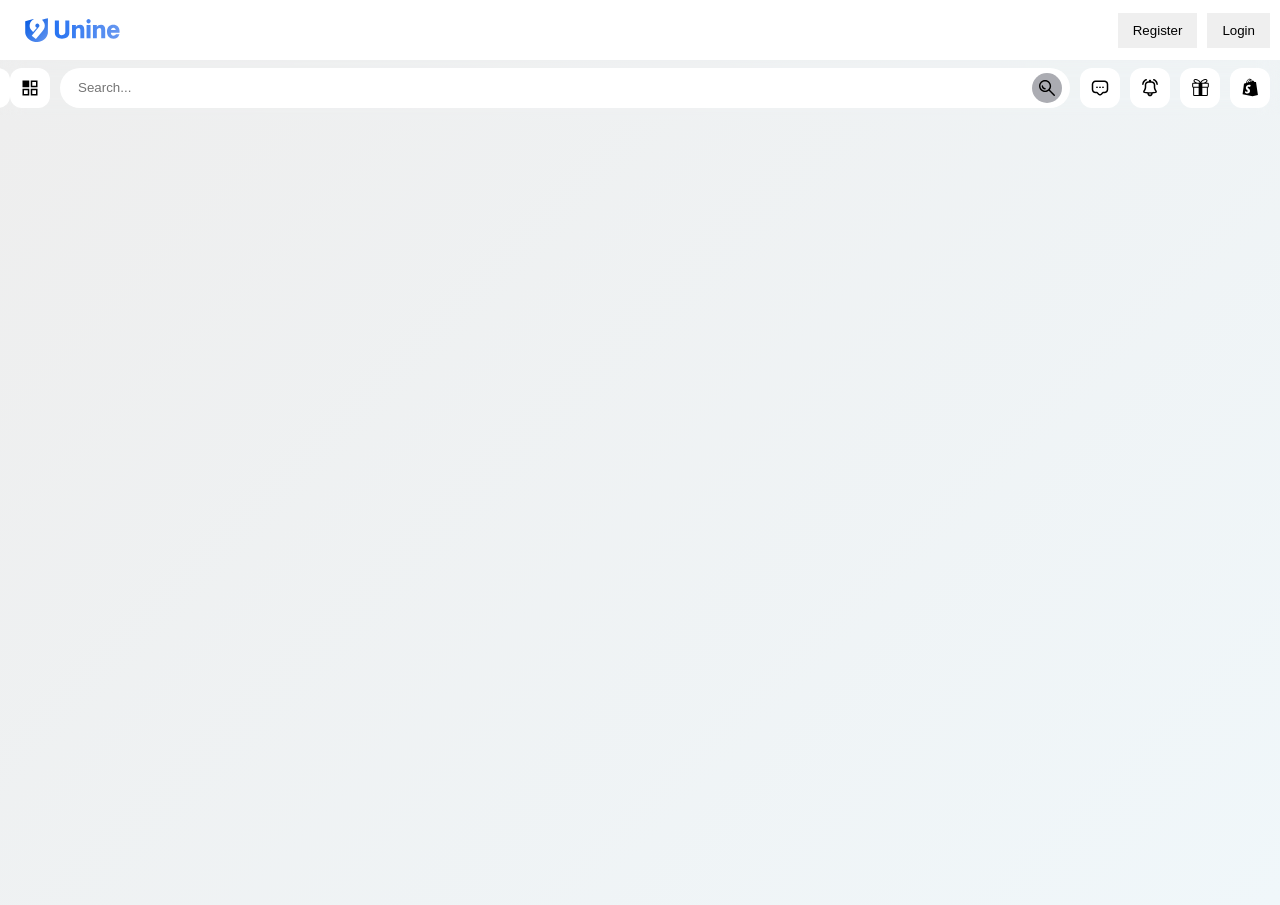
==== index.html @ b6ee73e8 "Update index.html" ====
<!DOCTYPE html>
<html lang="zh">

<head>

  <meta charset="UTF-8">

  <meta
    name="viewport"
    content="width=device-width, initial-scale=1.0, maximum-scale=1.0, user-scalable=no"
  >

  <title>U9</title>


  <!-- =========================
      FAVICON
  ========================= -->

  <link
    rel="icon"
    type="image/svg+xml"
    href="SSVG/logo/U9website.svg"
  >


  <!-- =========================
      CSS
  ========================= -->

  <link rel="stylesheet" href="index.css">


  <!-- ACCOUNT MODAL -->

  <link
    rel="stylesheet"
    href="CSS/MODAL/account-register-modal.css"
  >

  <link
    rel="stylesheet"
    href="CSS/MODAL/account-login-modal.css"
  >

  <link
    rel="stylesheet"
    href="CSS/MODAL/account-logout-modal.css"
  >


  <!-- ACCOUNT -->

  <link
    rel="stylesheet"
    href="CSS/ACCOUNT/u9-header-account-setting.css"
  >

  <link
    rel="stylesheet"
    href="CSS/ACCOUNT/u9-header-account-profile.css"
  >

  <link
    rel="stylesheet"
    href="CSS/ACCOUNT/u9-header-account-add-friend.css"
  >

  <link
    rel="stylesheet"
    href="CSS/ACCOUNT/u9-header-account-frame-edit.css"
  >

  <link
    rel="stylesheet"
    href="CSS/ACCOUNT/u9-header-account-avatar-edit.css"
  >

  <!-- HEADER -->

  <link
    rel="stylesheet"
    href="CSS/HEADER/header.css"
  >


  <!-- CONTAINER -->

  <link
    rel="stylesheet"
    href="CSS/CONTAINER/container-tool.css"
  >


  <!-- NORMAL -->

  <link
    rel="stylesheet"
    href="CSS/NORMAL/normal-message.css"
  >

  <link
    rel="stylesheet"
    href="CSS/NORMAL/normal-inbox.css"
  >

  <link
    rel="stylesheet"
    href="CSS/NORMAL/normal-gift.css"
  >

  <link
    rel="stylesheet"
    href="CSS/NORMAL/normal-history.css"
  >


  <!-- PAGE -->

  <link
    rel="stylesheet"
    href="CSS/PAGE/home-page.css"
  >

  <link
    rel="stylesheet"
    href="CSS/PAGE/home-page-advertise.css"
  >

  <link
    rel="stylesheet"
    href="CSS/PAGE/home-share-modal.css"
  >

</head>


<body>


  <!-- =================================================
      HEADER
  ================================================= -->

  <header id="U9-page-header">


    <!-- =========================
        UNINE LOGO
    ========================= -->

    <div id="U9-page-header-u9-logo">

      <img
        src="SSVG/logo/uninelogo.svg"
        alt="Unine"
      >

    </div>


    <!-- =========================
        HEADER ACTIONS
    ========================= -->

    <div id="U9-page-header-actions">


      <!-- REGISTER -->

      <button
        id="U9-page-header-register"
        type="button"
      >
        Register
      </button>


      <!-- LOGIN -->

      <button
        id="U9-page-header-login"
        type="button"
      >
        Login
      </button>


      <!-- USER -->

      <button
        id="U9-page-header-user"
        type="button"
      >

        <svg
          id="U9-page-header-user-icon"
          viewBox="0 0 24 24"
          aria-hidden="true"
        >

          <circle
            cx="12"
            cy="8"
            r="4"
          />

          <path
            d="M4 21c0-4.4 3.6-8 8-8s8 3.6 8 8"
          />

        </svg>


        <span
          id="U9-page-header-username"
        ></span>

      </button>

    </div>

  </header>


  <!-- =================================================
      CONTAINER TOOL
  ================================================= -->

  <div id="U9-page-container-tool">


    <!-- =========================
        NORMAL TOOL
    ========================= -->

    <div id="U9-page-container-tool-normal">


      <!-- MENU -->

      <button
        id="U9-page-container-tool-menu"
        type="button"
      >

        <img
          src="SSVG/button/menu.svg"
          alt=""
          aria-hidden="true"
        >

      </button>


      <!-- SEARCH -->

      <div id="U9-page-container-tool-search">

        <input
          id="U9-page-container-tool-search-input"
          type="text"
          placeholder="Search..."
          autocomplete="off"
        >


        <button
          id="U9-page-container-tool-search-button"
          type="button"
        >

          <img
            src="SSVG/button/search.svg"
            alt=""
            aria-hidden="true"
          >

        </button>

      </div>


      <!-- MESSAGE -->

      <button
        id="U9-page-container-tool-message"
        type="button"
      >

        <img
          src="SSVG/button/message.svg"
          alt=""
          aria-hidden="true"
        >

      </button>


      <!-- INBOX -->

      <button
        id="U9-page-container-tool-inbox"
        type="button"
      >

        <img
          src="SSVG/button/inbox.svg"
          alt=""
          aria-hidden="true"
        >

      </button>


      <!-- GIFT -->

      <button
        id="U9-page-container-tool-gift"
        type="button"
      >

        <img
          src="SSVG/button/gift.svg"
          alt=""
          aria-hidden="true"
        >

      </button>


      <!-- HISTORY -->

      <button
        id="U9-page-container-tool-history"
        type="button"
      >

        <img
          src="SSVG/button/history.svg"
          alt=""
          aria-hidden="true"
        >

      </button>

    </div>

    <!-- =========================
        PAGE MENU
    ========================= -->

    <div id="U9-page-container-tool-pages">


      <!-- NEW -->

      <button
        id="U9-page-container-tool-new"
        type="button"
        aria-label="New"
      >

        <img
          src="SSVG/button/new.svg"
          alt=""
        >

      </button>


      <!-- PREVIOUS -->

      <button
        id="U9-page-container-tool-pages-prev"
        type="button"
        aria-label="Previous"
      >

        <img
          src="SSVG/button/left.svg"
          alt=""
          aria-hidden="true"
        >

      </button>


      <!-- PAGE VIEWPORT -->

      <div
        id="U9-page-container-tool-page-viewport"
      >


        <!-- PAGE TRACK -->

        <div
          id="U9-page-container-tool-page-track"
        >


          <!-- HOME -->

          <button
            id="U9-page-container-tool-home"
            type="button"
          >
            Home
          </button>


          <!-- SHOP -->

          <button
            id="U9-page-container-tool-shop-page"
            type="button"
          >
            Shop
          </button>


          <!-- AUCTION -->

          <button
            id="U9-page-container-tool-auction"
            type="button"
          >
            Auction
          </button>


          <!-- TEST 1 -->

          <button
            id="U9-page-container-tool-test1"
            type="button"
          >
            Test1
          </button>


          <!-- TEST 2 -->

          <button
            id="U9-page-container-tool-test2"
            type="button"
          >
            Test2
          </button>


        </div>

      </div>


      <!-- NEXT -->

      <button
        id="U9-page-container-tool-pages-next"
        type="button"
        aria-label="Next"
      >

        <img
          src="SSVG/button/right.svg"
          alt=""
          aria-hidden="true"
        >

      </button>


    </div>

  </div>


  <!-- =================================================
      MAIN PAGES
  ================================================= -->

  <div id="U9-page-pages">


    <!-- =========================
        HOME
    ========================= -->

    <div id="U9-page-home">


      <!-- ADVERTISE -->

      <div
        id="U9-page-home-advertise"
      >
      </div>


      <!-- PRODUCTS -->

      <div
        id="U9-page-home-products"
      >
      </div>

    </div>


    <!-- SHOP -->

    <div id="U9-page-shop">
      Shop
    </div>


    <!-- AUCTION -->

    <div id="U9-page-auction">
      Auction
    </div>


    <!-- TEST 1 -->

    <div id="U9-page-test1">
      Test1
    </div>


    <!-- TEST 2 -->

    <div id="U9-page-test2">
      Test2
    </div>

  </div>


  <!-- =================================================
      ACCOUNT SETTING
  ================================================= -->

  <div id="U9-account-setting">


    <div id="U9-account-setting-content">


      <!-- =========================
          ACCOUNT SETTING HEADER
      ========================= -->

      <div id="U9-account-setting-header">


        <!-- =========================
            ADD FRIEND HEADER
        ========================= -->

        <div
          id="Account-U9-account-add-friend-page-header"
        >


          <!-- BACK -->

          <button
            id="Account-U9-account-add-friend-page-back"
            type="button"
            aria-label="Back"
          >

            <svg
              viewBox="0 0 24 24"
              aria-hidden="true"
            >

              <path
                d="M9 6L15 12L9 18"
              ></path>

            </svg>

          </button>


          <!-- TITLE -->

          <span
            id="Account-U9-account-add-friend-page-header-text"
          >
            Add Friend
          </span>

        </div>


        <!-- =========================
            ACCOUNT HEADER
        ========================= -->

        <div
          id="Account-U9-account-header"
          class="active"
        >


          <!-- CLOSE -->

          <button
            id="Account-U9-account-setting-back"
            type="button"
            aria-label="Close"
          >

            <svg
              viewBox="0 0 24 24"
              aria-hidden="true"
            >

              <path
                d="M6 6L18 18"
              ></path>

              <path
                d="M18 6L6 18"
              ></path>

            </svg>

          </button>


          <!-- TITLE -->

          <span
            id="Account-U9-account-header-text"
          >
            Account
          </span>

        </div>


        <!-- =========================
            SETTING / EDIT / FRAME EDIT
        ========================= -->

        <div
          id="Account-U9-account-setting-page-header"
        >


          <!-- BACK -->

          <button
            id="Account-U9-account-setting-page-back"
            type="button"
            aria-label="Back"
          >

            <svg
              viewBox="0 0 24 24"
              aria-hidden="true"
            >

              <path
                d="M15 6L9 12L15 18"
              ></path>

            </svg>

          </button>


          <!-- TITLE -->

          <span
            id="Account-U9-account-setting-page-header-text"
          >
            Setting
          </span>

        </div>

      </div>


      <!-- =========================
          ACCOUNT SETTING PAGES
      ========================= -->

      <div
        id="Account-U9-account-setting-pages"
      >


        <!-- =================================================
            1. ADD FRIEND PAGE
        ================================================= -->

        <div
          id="Account-U9-account-add-friend-page"
        >
        </div>


        <!-- =================================================
            2. ACCOUNT PAGE
        ================================================= -->

        <div
          id="Account-U9-account-page"
        >


          <!-- =========================
              ACCOUNT ACTIONS
          ========================= -->

          <div
            id="Account-U9-account-actions"
          >


            <!-- ADD FRIEND -->

            <button
              id="Account-U9-account-add-friend"
              type="button"
              aria-label="Add Friend"
            >

              <img
                src="SSVG/account/add-friend-button.svg"
                alt=""
              >

            </button>


            <!-- RIGHT ACTIONS -->

            <div
              id="Account-U9-account-right-actions"
            >


              <!-- SETTING -->

              <button
                id="Account-U9-account-setting-button"
                type="button"
                aria-label="Setting"
              >

                <img
                  src="SSVG/account/account-setting-button.svg"
                  alt=""
                >

              </button>


              <!-- ACCOUNT EDIT -->

              <button
                id="Account-U9-account-edit-profile"
                type="button"
                aria-label="Account Edit"
              >

                <img
                  src="SSVG/account/account-edit-button.svg"
                  alt=""
                >

              </button>

            </div>

          </div>


          <!-- =========================
              ACCOUNT PROFILE
          ========================= -->

          <div
            id="Account-U9-account-profile"
          >


            <!-- AVATAR -->

            <div
              id="Account-U9-account-avatar"
            >

              <!-- AVATAR IMAGE -->

              <img
                id="Account-U9-account-avatar-image"
                src="SSVG/avatar/profile.svg"
                alt="Avatar"
              >


              <!-- AVATAR FRAME -->

              <img
                id="Account-U9-account-avatar-frame"
                src=""
                alt=""
              >

            </div>


            <!-- USERNAME -->

            <div
              id="Account-U9-account-username"
            ></div>


            <!-- ACCOUNT -->

            <div
              id="Account-U9-account-account"
            ></div>

          </div>


          <!-- =========================
              FUTURE CONTENT
          ========================= -->

          <div
            id="Account-U9-account-setting-future"
          >
          </div>

        </div>


        <!-- =================================================
            3. SETTING PAGE
        ================================================= -->

        <div
          id="Account-U9-account-setting-page"
        >


          <!-- LOGOUT -->

          <button
            id="Account-U9-account-logout"
            type="button"
          >

            <img
              src="SSVG/account/account-setting-logout-button.svg"
              alt=""
            >

            <span>
              Logout
            </span>

          </button>

        </div>

        <!-- =================================================
            4. ACCOUNT EDIT PAGE
        ================================================= -->

        <div
          id="Account-U9-account-edit-page"
        >


          <!-- =================================================
              AVATAR EDIT
          ================================================= -->

          <div
            id="Account-U9-account-avatar-edit"
          >
          </div>


          <!-- =================================================
              FRAME EDIT
          ================================================= -->

          <button
            id="Account-U9-account-frame-edit"
            type="button"
          >
            Frame Edit
          </button>

        </div>


        <!-- =================================================
            5. FRAME EDIT PAGE
        ================================================= -->

        <div
          id="Account-U9-account-edit-profile-page"
        >
        </div>

      </div>

    </div>

  </div>


  <!-- =================================================
      REGISTER MODAL
  ================================================= -->

  <div id="U9-register-modal">


    <div id="U9-register-modal-content">


      <button
        id="U9-register-modal-close"
      >
        ×
      </button>


      <h2>
        Register
      </h2>


      <form
        id="U9-register-form"
      >


        <label
          for="U9-register-username"
        >
          Username
        </label>


        <input
          type="text"
          id="U9-register-username"
          name="username"
          autocomplete="username"
          required
        >


        <label
          for="U9-register-email"
        >
          Email
        </label>


        <input
          type="email"
          id="U9-register-email"
          name="email"
          autocomplete="email"
          required
        >


        <label
          for="U9-register-password"
        >
          Password
        </label>


        <div
          id="U9-register-password-wrapper"
        >

          <input
            type="password"
            id="U9-register-password"
            name="password"
            autocomplete="new-password"
            required
          >


          <button
            type="button"
            id="U9-register-password-toggle"
          >
            Show
          </button>

        </div>


        <label
          for="U9-register-confirm-password"
        >
          Confirm Password
        </label>


        <div
          id="U9-register-confirm-password-wrapper"
        >

          <input
            type="password"
            id="U9-register-confirm-password"
            name="confirm-password"
            autocomplete="new-password"
            required
          >


          <button
            type="button"
            id="U9-register-confirm-password-toggle"
          >
            Show
          </button>

        </div>


        <button
          type="submit"
          id="U9-register-submit"
        >
          Register
        </button>

      </form>

    </div>

  </div>


  <!-- =================================================
      LOGIN MODAL
  ================================================= -->

  <div id="U9-login-modal">


    <div id="U9-login-modal-content">


      <button
        id="U9-login-modal-close"
      >
        ×
      </button>


      <h2>
        Login
      </h2>


      <form
        id="U9-login-form"
      >


        <label
          for="U9-login-email"
        >
          Email
        </label>


        <input
          type="email"
          id="U9-login-email"
          name="email"
          autocomplete="email"
          required
        >


        <label
          for="U9-login-password"
        >
          Password
        </label>


        <div
          id="U9-login-password-wrapper"
        >

          <input
            type="password"
            id="U9-login-password"
            name="password"
            autocomplete="current-password"
            required
          >


          <button
            type="button"
            id="U9-login-password-toggle"
          >
            Show
          </button>

        </div>


        <button
          type="submit"
          id="U9-login-submit"
        >
          Login
        </button>

      </form>

    </div>

  </div>


  <!-- =================================================
      LOGOUT CONFIRM MODAL
  ================================================= -->

  <div id="U9-account-logout">


    <div id="U9-account-logout-content">


      <h2>
        你确认退出吗？
      </h2>


      <div id="U9-account-logout-actions">


        <button
          id="U9-account-logout-no"
          type="button"
        >
          No
        </button>


        <button
          id="U9-account-logout-yes"
          type="button"
          disabled
        >
          Yes
          (
          <span id="U9-account-logout-countdown">
            5
          </span>
          )
        </button>

      </div>

    </div>

  </div>


  <!-- =================================================
      MESSAGE MODAL
  ================================================= -->

  <div id="U9-message-normal-modal">


    <div id="U9-message-normal-modal-content">


      <div id="U9-message-normal-modal-title">
        Message
      </div>


      <button
        id="U9-message-normal-modal-close"
        type="button"
      >
        ×
      </button>

    </div>

  </div>


  <!-- =================================================
      INBOX MODAL
  ================================================= -->

  <div id="U9-inbox-normal-modal">


    <div id="U9-inbox-normal-modal-content">


      <div id="U9-inbox-normal-modal-title">
        Inbox
      </div>


      <button
        id="U9-inbox-normal-modal-close"
        type="button"
      >
        ×
      </button>

    </div>

  </div>


  <!-- =================================================
      GIFT MODAL
  ================================================= -->

  <div id="U9-gift-normal-modal">


    <div id="U9-gift-normal-modal-content">


      <div id="U9-gift-normal-modal-title">
        Gift
      </div>


      <button
        id="U9-gift-normal-modal-close"
        type="button"
      >
        ×
      </button>

    </div>

  </div>


  <!-- =================================================
      HISTORY MODAL
  ================================================= -->

  <div id="U9-history-normal-modal">


    <div id="U9-history-normal-modal-content">


      <div id="U9-history-normal-modal-title">
        History
      </div>


      <button
        id="U9-history-normal-modal-close"
        type="button"
      >
        ×
      </button>

    </div>

  </div>


  <!-- =================================================
      HOME SHARE MODAL
  ================================================= -->

  <div id="U9-home-share-modal">


    <div id="U9-home-share-modal-content">


      <div id="U9-home-share-modal-title">
        Share
      </div>


      <button
        id="U9-home-share-modal-close"
        type="button"
        aria-label="Close"
      >
        ×
      </button>

    </div>

  </div>


  <!-- =================================================
      JS
  ================================================= -->


  <!-- ACCOUNT MODAL -->

  <script
    src="JS/MODAL/account-register-modal.js"
  ></script>

  <script
    src="JS/MODAL/account-login-modal.js"
  ></script>

  <script
    src="JS/MODAL/account-logout-modal.js"
  ></script>


  <!-- HEADER -->

  <script
    src="JS/HEADER/header.js"
  ></script>


  <!-- ACCOUNT PROFILE -->

  <script
    src="JS/ACCOUNT/u9-header-account-profile.js"
  ></script>

  <!-- AVATAR EDIT -->

  <script
    src="JS/ACCOUNT/u9-header-account-avatar-edit.js"
  ></script>

  <!-- ACCOUNT SETTING -->

  <script
    src="JS/ACCOUNT/u9-header-account-setting.js"
  ></script>


  <!-- ADD FRIEND -->

  <script
    src="JS/ACCOUNT/u9-header-account-add-friend.js"
  ></script>


  <!-- FRAME EDIT -->

  <script
    src="JS/ACCOUNT/u9-header-account-frame-edit.js"
  ></script>


  <!-- CONTAINER -->

  <script
    src="JS/CONTAINER/container-tool.js"
  ></script>

  <script
    src="JS/CONTAINER/search-tool.js"
  ></script>


  <!-- PAGE -->

  <script
    src="JS/PAGE/home-page.js"
  ></script>


</body>

</html>
---- index.css ----
* {
  box-sizing: border-box;
}

html,
body {
  margin: 0;
  padding: 0;
  width: 100%;
  min-height: 100%;

  background: linear-gradient(
    135deg,
    #eeeeee,
    #f0f7fa
  );
}

main {
  padding-top: 60px;
}
---- CSS/MODAL/account-register-modal.css ----
/* =========== REGISTER MODAL =========== */

#U9-register-modal {

  display: none;

  position: fixed;

  top: 0;

  left: 0;

  width: 100%;

  height: 100%;

  align-items: center;

  justify-content: center;

  background-color: rgba(0, 0, 0, 0.25);

  backdrop-filter: blur(5px);

  -webkit-backdrop-filter: blur(5px);

  z-index: 2000;

}


/* =========== MODAL CONTENT =========== */

#U9-register-modal-content {

  position: relative;

  width: 320px;

  padding: 25px;

  background-color: white;

  border-radius: 12px;

}


/* =========== MODAL TITLE =========== */

#U9-register-modal-content h2 {

  margin: 0 0 25px 0;

  text-align: center;

}


/* =========== FORM =========== */

#U9-register-form {

  display: flex;

  flex-direction: column;

  gap: 8px;

}


/* =========== INPUT =========== */

#U9-register-form input {

  width: 100%;

  height: 40px;

  padding: 0 10px;

  border: 1px solid #ccc;

  border-radius: 6px;

  outline: none;

  font-size: 14px;

}


/* =========== PASSWORD WRAPPER =========== */

#U9-register-password-wrapper,

#U9-register-confirm-password-wrapper {

  display: flex;

  align-items: center;

  width: 100%;

}


#U9-register-password-wrapper input,

#U9-register-confirm-password-wrapper input {

  flex: 1;

  min-width: 0;

}


/* =========== SHOW / HIDE BUTTON =========== */

#U9-register-password-toggle,

#U9-register-confirm-password-toggle {

  height: 40px;

  padding: 0 10px;

  border: 1px solid #ccc;

  border-left: none;

  background-color: #f5f5f5;

  cursor: pointer;

}


/* =========== CLOSE BUTTON =========== */

#U9-register-modal-close {

  position: absolute;

  top: 10px;

  right: 10px;

  width: 30px;

  height: 30px;

  padding: 0;

  border: none;

  background: none;

  font-size: 24px;

  cursor: pointer;

}


/* =========== SUBMIT BUTTON =========== */

#U9-register-submit {

  width: 100%;

  height: 40px;

  margin-top: 12px;

  border: none;

  border-radius: 6px;

  cursor: pointer;

}
---- CSS/MODAL/account-login-modal.css ----
/* =========== LOGIN MODAL =========== */

#U9-login-modal {

  display: none;

  position: fixed;

  top: 0;

  left: 0;

  width: 100%;

  height: 100%;

  align-items: center;

  justify-content: center;

  background-color: rgba(0, 0, 0, 0.25);

  backdrop-filter: blur(5px);

  -webkit-backdrop-filter: blur(5px);

  z-index: 2000;

}


/* =========== MODAL CONTENT =========== */

#U9-login-modal-content {

  position: relative;

  width: 320px;

  padding: 25px;

  background-color: white;

  border-radius: 12px;

}


/* =========== MODAL TITLE =========== */

#U9-login-modal-content h2 {

  margin: 0 0 25px 0;

  text-align: center;

}


/* =========== FORM =========== */

#U9-login-form {

  display: flex;

  flex-direction: column;

  gap: 8px;

}


/* =========== INPUT =========== */

#U9-login-form input {

  width: 100%;

  height: 40px;

  padding: 0 10px;

  border: 1px solid #ccc;

  border-radius: 6px;

  outline: none;

  font-size: 14px;

}


/* =========== PASSWORD WRAPPER =========== */

#U9-login-password-wrapper {

  display: flex;

  align-items: center;

  width: 100%;

}


#U9-login-password-wrapper input {

  flex: 1;

  min-width: 0;

}


/* =========== SHOW / HIDE BUTTON =========== */

#U9-login-password-toggle {

  height: 40px;

  padding: 0 10px;

  border: 1px solid #ccc;

  border-left: none;

  background-color: #f5f5f5;

  cursor: pointer;

}


/* =========== CLOSE BUTTON =========== */

#U9-login-modal-close {

  position: absolute;

  top: 10px;

  right: 10px;

  width: 30px;

  height: 30px;

  padding: 0;

  border: none;

  background: none;

  font-size: 24px;

  cursor: pointer;

}


/* =========== SUBMIT BUTTON =========== */

#U9-login-submit {

  width: 100%;

  height: 40px;

  margin-top: 12px;

  border: none;

  border-radius: 6px;

  cursor: pointer;

}
---- CSS/MODAL/account-logout-modal.css ----
/* =========== LOGOUT CONFIRM =========== */

#U9-account-logout {

  display: none;

  position: fixed;

  top: 0;

  left: 0;

  width: 100%;

  height: 100%;

  align-items: center;

  justify-content: center;

  background-color: rgba(0, 0, 0, 0.25);

  backdrop-filter: blur(5px);

  -webkit-backdrop-filter: blur(5px);

  z-index: 2500;

}


/* =========== CONTENT =========== */

#U9-account-logout-content {

  width: 320px;

  padding: 25px;

  background-color: white;

  border-radius: 12px;

  text-align: center;

}


/* =========== TITLE =========== */

#U9-account-logout-content h2 {

  margin: 0 0 25px 0;

}


/* =========== BUTTON AREA =========== */

#U9-account-logout-actions {

  display: flex;

  justify-content: center;

  gap: 10px;

}


/* =========== BUTTON =========== */

#U9-account-logout-actions button {

  min-width: 90px;

  height: 40px;

  border: none;

  border-radius: 6px;

  cursor: pointer;

}


/* =========== YES DISABLED =========== */

#U9-account-logout-yes:disabled {

  cursor: not-allowed;

  opacity: 0.5;

}

#U9-page-header-logout svg {
  width: 18px;
  height: 18px;
  fill: currentColor;
}
---- CSS/ACCOUNT/u9-header-account-setting.css ----
/* =========================
   U9 HEADER ACCOUNT SETTING
========================= */

/* =========================
   ACCOUNT SETTING
========================= */

#U9-account-setting {

  position: fixed;

  top: 60px;

  left: 0;

  right: 0;

  bottom: 0;

  width: 100%;

  z-index: 1500;

  overflow: hidden;

  pointer-events: none;

}


/* =========================
   ACCOUNT SETTING CONTENT
========================= */

#U9-account-setting-content {

  width: 100%;

  height: 100%;

  margin: 0;

  padding: 0;

  box-sizing: border-box;

  background-color: rgb(255 255 255);

  transform: translateY(100%);

  transition:
    transform 0.35s ease;

}


/* =========================
   ACTIVE
========================= */

#U9-account-setting.active {

  pointer-events: auto;

}


#U9-account-setting.active
#U9-account-setting-content {

  transform: translateY(0);

}

/* =========================
   ACCOUNT SETTING HEADER
========================= */

#U9-account-setting-header {

  position: relative;

  width: 100%;

  height: 52px;

  background-color: #71a6ff;

  overflow: hidden;

}


/* =========================
   HEADER PAGES
========================= */

#Account-U9-account-add-friend-page-header,

#Account-U9-account-header,

#Account-U9-account-setting-page-header {

  position: absolute;

  top: 0;

  left: 0;

  width: 100%;

  height: 52px;

  display: flex;

  align-items: center;

  box-sizing: border-box;

  padding: 0 10px;

  transition:
    transform 0.35s ease;

}


/* =========================
   ADD FRIEND HEADER
========================= */

#Account-U9-account-add-friend-page-header {

  transform: translateX(-100%);

}


/* =========================
   ADD FRIEND HEADER ACTIVE
========================= */

#Account-U9-account-add-friend-page-header.active {

  transform: translateX(0);

}


/* =========================
   ADD FRIEND HEADER HIDDEN
========================= */

#Account-U9-account-add-friend-page-header.hidden {

  transform: translateX(-100%);

}


/* =========================
   ACCOUNT HEADER
========================= */

#Account-U9-account-header {

  transform: translateX(0);

}


/* =========================
   ACCOUNT HEADER ACTIVE
========================= */

#Account-U9-account-header.active {

  transform: translateX(0);

}


/* =========================
   ACCOUNT HEADER HIDDEN
========================= */

#Account-U9-account-header.hidden {

  transform: translateX(-100%);

}


/* =========================
   SETTING / EDIT HEADER
========================= */

#Account-U9-account-setting-page-header {

  transform: translateX(100%);

}


/* =========================
   SETTING / EDIT HEADER ACTIVE
========================= */

#Account-U9-account-setting-page-header.active {

  transform: translateX(0);

}


/* =========================
   SETTING / EDIT HEADER HIDDEN
========================= */

#Account-U9-account-setting-page-header.hidden {

  transform: translateX(100%);

}


/* =========================
   HEADER BACK BUTTON
========================= */

#Account-U9-account-add-friend-page-header button,

#Account-U9-account-header button,

#Account-U9-account-setting-page-header button {

  display: flex;

  align-items: center;

  justify-content: center;

  width: 42px;

  height: 42px;

  padding: 0;

  border: none;

  outline: none;

  background: none;

  color: rgb(249 249 249);

  cursor: pointer;

}


/* =========================
   HEADER BACK BUTTON SVG
========================= */

#Account-U9-account-add-friend-page-header button svg,

#Account-U9-account-header button svg,

#Account-U9-account-setting-page-header button svg {

  width: 20px;

  height: 20px;

  fill: none;

  stroke: currentColor;

  stroke-width: 2;

  stroke-linecap: round;

  stroke-linejoin: round;

}


/* =========================
   HEADER TITLE
========================= */

#Account-U9-account-add-friend-page-header-text,

#Account-U9-account-header-text,

#Account-U9-account-setting-page-header-text {

  position: absolute;

  left: 50%;

  transform: translateX(-50%);

  margin: 0;

  color: rgb(249 249 249);

  font-size: 16px;

  font-weight: 600;

  white-space: nowrap;

}


/* =========================
   SETTING PAGE
========================= */

#Account-U9-account-setting-page {

  background-color: rgb(255 255 255);

  overflow-y: auto;

}


/* =========================
   LOGOUT BUTTON
========================= */

#Account-U9-account-logout {

  display: flex;

  align-items: center;

  justify-content: center;

  gap: 8px;

  width: calc(100% - 20px);

  height: 42px;

  margin: 10px;

  padding: 0 12px;

  box-sizing: border-box;

  border: none;

  outline: none;

  background: none;

  border-radius: 6px;

  cursor: pointer;

  color: #111111;

  transition:
    background-color 0.2s ease,
    transform 0.2s ease;

}


/* =========================
   LOGOUT BUTTON HOVER
========================= */

#Account-U9-account-logout:hover {

  background-color: rgb(245 245 245);

}


/* =========================
   LOGOUT BUTTON ACTIVE
========================= */

#Account-U9-account-logout:active {

  transform: scale(0.98);

}


/* =========================
   LOGOUT SVG / IMG
========================= */

#Account-U9-account-logout img {

  display: block;

  width: 20px;

  height: 20px;

}


/* =========================
   LOGOUT TEXT
========================= */

#Account-U9-account-logout span {

  font-size: 14px;

  font-weight: 500;

}


/* =========================
   MOBILE
========================= */

@media (
  max-width: 480px
) {

  #Account-U9-account-logout {

    width: calc(100% - 16px);

    margin: 8px;

  }

}
---- CSS/ACCOUNT/u9-header-account-profile.css ----
/* =========================
   U9 HEADER ACCOUNT PROFILE
========================= */


/* =========================
   ACCOUNT SETTING PAGES
========================= */

#Account-U9-account-setting-pages {

  width: 500%;

  height: calc(100% - 52px);

  display: flex;

  transition:
    transform 0.35s ease;

}


/* =========================
   ALL PAGES
========================= */

#Account-U9-account-add-friend-page,

#Account-U9-account-page,

#Account-U9-account-setting-page,

#Account-U9-account-edit-page,

#Account-U9-account-edit-profile-page {

  width: 20%;

  min-width: 20%;

  height: 100%;

  box-sizing: border-box;

}


/* =========================
   ADD FRIEND PAGE
========================= */

#Account-U9-account-add-friend-page {

  display: flex;

  flex-direction: column;

  overflow-y: auto;

}


/* =========================
   ACCOUNT PAGE
========================= */

#Account-U9-account-page {

  display: flex;

  flex-direction: column;

  overflow-y: auto;

}


/* =========================
   SETTING PAGE
========================= */

#Account-U9-account-setting-page {

  display: flex;

  flex-direction: column;

  overflow-y: auto;

}


/* =========================
   ACCOUNT EDIT PAGE
========================= */

#Account-U9-account-edit-page {

  display: flex;

  flex-direction: column;

  overflow-y: auto;

}


/* =========================
   FRAME EDIT PAGE
========================= */

#Account-U9-account-edit-profile-page {

  display: flex;

  flex-direction: column;

  overflow-y: auto;

}


/* =========================
   ACCOUNT ACTIONS
========================= */

#Account-U9-account-actions {

  display: flex;

  align-items: flex-start;

  justify-content: space-between;

  width: 100%;

  height: auto;

  padding:
    10px
    10px
    0px
    10px;

  box-sizing: border-box;

}


/* =========================
   ADD FRIEND BUTTON
========================= */

#Account-U9-account-add-friend {

  display: flex;

  align-items: center;

  justify-content: center;

  width: 40px;

  height: 40px;

  padding: 0;

  border: none;

  outline: none;

  background: none;

  cursor: pointer;

}


/* =========================
   RIGHT ACTIONS
========================= */

#Account-U9-account-right-actions {

  display: flex;

  flex-direction: column;

  align-items: center;

  gap: 2px;

}


/* =========================
   SETTING BUTTON
========================= */

#Account-U9-account-setting-button {

  display: flex;

  align-items: center;

  justify-content: center;

  width: 40px;

  height: 40px;

  padding: 0;

  border: none;

  outline: none;

  background: none;

  cursor: pointer;

}


/* =========================
   EDIT PROFILE BUTTON
========================= */

#Account-U9-account-edit-profile {

  display: flex;

  align-items: center;

  justify-content: center;

  width: 40px;

  height: 40px;

  padding: 0;

  border: none;

  outline: none;

  background: none;

  cursor: pointer;

}


/* =========================
   ACTION SVG / IMG
========================= */

#Account-U9-account-add-friend img,

#Account-U9-account-setting-button img,

#Account-U9-account-edit-profile img {

  display: block;

  width: 22px;

  height: 22px;

}


/* =========================
   BUTTON INTERACTION
========================= */

#Account-U9-account-add-friend:active,

#Account-U9-account-setting-button:active,

#Account-U9-account-edit-profile:active {

  transform: scale(0.94);

}


/* =========================
   ACCOUNT PROFILE
========================= */

#Account-U9-account-profile {

  display: flex;

  flex-direction: column;

  align-items: center;

  width: 100%;

  padding:
    0px
    10px
    0px
    10px;

  box-sizing: border-box;

}


/* =========================
   AVATAR CONTAINER
========================= */

#Account-U9-account-avatar {

  position: relative;

  width: 130px;

  height: 130px;

  margin: 0 auto;

  flex: 0 0 130px;

}


/* =========================
   AVATAR IMAGE
========================= */

#Account-U9-account-avatar-image {

  position: absolute;

  top: 50%;

  left: 50%;

  width: 105px;

  height: 105px;

  transform:
    translate(
      -50%,
      -50%
    );

  object-fit: cover;

  border-radius: 50%;

  display: block;

}


/* =========================
   AVATAR FRAME
========================= */

#Account-U9-account-avatar-frame {

  position: absolute;

  top: 50%;

  left: 50%;

  width: 200px;

  height: 200px;

  transform:
    translate(
      -50%,
      -50%
    );

  display: block;

  pointer-events: none;

  object-fit: contain;

}


/* =========================
   USERNAME
========================= */

#Account-U9-account-username {

  margin-top: 5px;

  font-size: 26px;

  font-weight: 600;

  line-height: 1.2;

  color: #111111;

  text-align: center;

}


/* =========================
   ACCOUNT
========================= */

#Account-U9-account-account {

  margin-top: 6px;

  font-size: 13px;

  line-height: 1.2;

  color: #777777;

  text-align: center;

}


/* =========================
   FUTURE CONTENT
========================= */

#Account-U9-account-setting-future {

  flex: 1;

}


/* =========================
   MOBILE
========================= */

@media (
  max-width: 480px
) {

  #Account-U9-account-actions {

    padding:
      8px;

  }


  #Account-U9-account-profile {

    padding:
      0px
      8px
      24px;

  }

}
---- CSS/ACCOUNT/u9-header-account-add-friend.css ----
/* =========================
   U9 HEADER ACCOUNT
   ADD FRIEND
========================= */


/* =========================
   ADD FRIEND HEADER
========================= */

#Account-U9-account-add-friend-page-header {

  position: absolute;

  top: 0;

  left: 0;

  width: 100%;

  height: 52px;

  display: flex;

  align-items: center;

  box-sizing: border-box;

  padding: 0 10px;

  background-color: #71a6ff;

}


/* =========================
   ADD FRIEND BACK BUTTON
========================= */

#Account-U9-account-add-friend-page-back {

  display: flex;

  align-items: center;

  justify-content: center;

  width: 42px;

  height: 42px;

  padding: 0;

  border: none;

  outline: none;

  background: none;

  color: rgb(249 249 249);

  cursor: pointer;

}


/* =========================
   ADD FRIEND BACK SVG
========================= */

#Account-U9-account-add-friend-page-back svg {

  width: 20px;

  height: 20px;

  fill: none;

  stroke: currentColor;

  stroke-width: 2;

  stroke-linecap: round;

  stroke-linejoin: round;

}


/* =========================
   ADD FRIEND HEADER TEXT
========================= */

#Account-U9-account-add-friend-page-header-text {

  position: absolute;

  left: 50%;

  transform: translateX(-50%);

  margin: 0;

  color: rgb(249 249 249);

  font-size: 16px;

  font-weight: 600;

  white-space: nowrap;

}


/* =========================
   ADD FRIEND PAGE
========================= */

#Account-U9-account-add-friend-page {

  display: flex;

  flex-direction: column;

  width: 100%;

  height: 100%;

  box-sizing: border-box;

  overflow-y: auto;

  background-color: rgb(255 255 255);

}


/* =========================
   BACK BUTTON ACTIVE
========================= */

#Account-U9-account-add-friend-page-back:active {

  transform: scale(0.94);

}
---- CSS/ACCOUNT/u9-header-account-frame-edit.css ----
/* =========================
   ACCOUNT FRAME EDITOR
========================= */


/* =========== EDITOR =========== */

#Account-U9-frame-editor {

  width: 100%;

  height: 100%;

  padding: 20px;

  box-sizing: border-box;

  display: flex;

  flex-direction: column;

  overflow-y: auto;

}


/* =========== TITLE =========== */

#Account-U9-frame-editor-title {

  width: 100%;

  margin-bottom: 16px;

  font-size: 18px;

  font-weight: 600;

  color: #111111;

}


/* =========== FRAME LIST =========== */

#Account-U9-frame-editor-list {

  width: 100%;

  display: grid;

  grid-template-columns:
    repeat(2, minmax(0, 1fr));

  gap: 12px;

}


/* =========== FRAME CARD =========== */

.Account-U9-frame-card {

  position: relative;

  display: flex;

  flex-direction: column;

  align-items: center;

  justify-content: center;

  width: 100%;

  min-height: 150px;

  padding: 14px;

  box-sizing: border-box;

  border: 1px solid #e7e7e7;

  border-radius: 14px;

  background-color: #ffffff;

  cursor: pointer;

  transition:
    border-color 0.2s ease,
    background-color 0.2s ease,
    transform 0.2s ease;

}


/* =========== FRAME CARD HOVER =========== */

.Account-U9-frame-card:hover {

  background-color: #f8faff;

}


/* =========== FRAME CARD ACTIVE =========== */

.Account-U9-frame-card:active {

  transform:
    scale(0.97);

}


/* =========== FRAME CARD SELECTED =========== */

.Account-U9-frame-card.selected {

  border-color: #71a6ff;

  background-color: #f3f7ff;

}


/* =========== PAID LOCKED CARD =========== */

.Account-U9-frame-card.locked {

  cursor: pointer;

}


/* =========== PAID LOCKED HOVER =========== */

.Account-U9-frame-card.locked:hover {

  background-color: #fafafa;

}


/* =========== FRAME IMAGE =========== */

.Account-U9-frame-card-image {

  width: 90px;

  height: 90px;

  object-fit: contain;

  display: block;

  pointer-events: none;

}


/* =========== FRAME NAME =========== */

.Account-U9-frame-card-name {

  margin-top: 8px;

  font-size: 14px;

  font-weight: 600;

  color: #111111;

}


/* =========== FRAME TYPE =========== */

.Account-U9-frame-card-type {

  margin-top: 3px;

  font-size: 12px;

  color: #888888;

}


/* =========== SELECTED CHECK =========== */

.Account-U9-frame-card-check {

  position: absolute;

  top: 9px;

  right: 9px;

  display: flex;

  align-items: center;

  justify-content: center;

  width: 22px;

  height: 22px;

  border-radius: 50%;

  background-color: #71a6ff;

  color: #ffffff;

  font-size: 13px;

  line-height: 1;

  opacity: 0;

  transform:
    scale(0.7);

  transition:
    opacity 0.2s ease,
    transform 0.2s ease;

}


/* =========== CHECK SELECTED =========== */

.Account-U9-frame-card.selected
.Account-U9-frame-card-check {

  opacity: 1;

  transform:
    scale(1);

}


/* =========== PAID LOCK =========== */

.Account-U9-frame-card-lock {

  position: absolute;

  top: 9px;

  left: 9px;

  display: flex;

  align-items: center;

  justify-content: center;

  width: 28px;

  height: 28px;

  font-size: 17px;

  line-height: 1;

  pointer-events: none;

}


/* =========== PAID LOCKED IMAGE =========== */

.Account-U9-frame-card.locked
.Account-U9-frame-card-image {

  opacity: 0.9;

}


/* =========== PAID PRICE =========== */

.Account-U9-frame-card[data-owned="false"]
.Account-U9-frame-card-type {

  color: #777777;

}


/* =========== OWNED PAID =========== */

.Account-U9-frame-card[data-owned="true"]
.Account-U9-frame-card-type {

  color: #71a6ff;

  font-weight: 600;

}


/* =========== CONFIRM =========== */

#Account-U9-frame-editor-confirm {

  width: 100%;

  height: 46px;

  margin-top: 18px;

  flex: 0 0 46px;

  border: none;

  border-radius: 12px;

  background-color: #71a6ff;

  color: #ffffff;

  font-size: 15px;

  font-weight: 600;

  cursor: pointer;

  transition:
    opacity 0.2s ease,
    transform 0.2s ease;

}


/* =========== CONFIRM ACTIVE =========== */

#Account-U9-frame-editor-confirm:active {

  transform:
    scale(0.98);

}


/* =========== CONFIRM DISABLED =========== */

#Account-U9-frame-editor-confirm:disabled {

  opacity: 0.45;

  cursor: not-allowed;

}


/* =========== CONFIRM LOADING =========== */

#Account-U9-frame-editor-confirm.loading {

  cursor: wait;

}


/* =========================
   PURCHASE MODAL
========================= */


/* =========== MODAL =========== */

#Account-U9-frame-purchase-modal {

  position: fixed;

  top: 0;

  left: 0;

  width: 100%;

  height: 100%;

  display: flex;

  align-items: center;

  justify-content: center;

  padding: 20px;

  box-sizing: border-box;

  background-color:
    rgba(0, 0, 0, 0.25);

  backdrop-filter:
    blur(5px);

  -webkit-backdrop-filter:
    blur(5px);

  z-index: 9999;

  animation:
    AccountU9FramePurchaseModalIn
    0.2s ease;

}


/* =========== MODAL CONTENT =========== */

#Account-U9-frame-purchase-content {

  position: relative;

  width: 320px;

  max-width: 100%;

  padding: 24px;

  box-sizing: border-box;

  border-radius: 18px;

  background-color: #ffffff;

  box-shadow:
    0 15px 40px
    rgba(0, 0, 0, 0.15);

  display: flex;

  flex-direction: column;

  align-items: center;

}


/* =========== MODAL TITLE =========== */

#Account-U9-frame-purchase-title {

  width: 100%;

  margin-bottom: 18px;

  text-align: center;

  font-size: 18px;

  font-weight: 600;

  color: #111111;

}


/* =========== PURCHASE IMAGE =========== */

#Account-U9-frame-purchase-image {

  width: 100px;

  height: 100px;

  object-fit: contain;

  display: block;

}


/* =========== PURCHASE NAME =========== */

#Account-U9-frame-purchase-name {

  margin-top: 12px;

  font-size: 16px;

  font-weight: 600;

  color: #111111;

  text-align: center;

}


/* =========== PURCHASE PRICE =========== */

#Account-U9-frame-purchase-price {

  margin-top: 6px;

  font-size: 14px;

  font-weight: 600;

  color: #71a6ff;

  text-align: center;

}


/* =========== PURCHASE MESSAGE =========== */

#Account-U9-frame-purchase-message {

  margin-top: 12px;

  font-size: 13px;

  line-height: 1.5;

  color: #777777;

  text-align: center;

}


/* =========== PURCHASE ACTIONS =========== */

#Account-U9-frame-purchase-actions {

  display: flex;

  align-items: center;

  width: 100%;

  gap: 10px;

  margin-top: 22px;

}


/* =========== CANCEL =========== */

#Account-U9-frame-purchase-cancel,

#Account-U9-frame-purchase-confirm {

  flex: 1;

  height: 44px;

  padding: 0 14px;

  border: none;

  border-radius: 11px;

  font-size: 14px;

  font-weight: 600;

  cursor: pointer;

  transition:
    opacity 0.2s ease,
    transform 0.2s ease;

}


/* =========== CANCEL BUTTON =========== */

#Account-U9-frame-purchase-cancel {

  background-color: #eeeeee;

  color: #333333;

}


/* =========== CONFIRM BUTTON =========== */

#Account-U9-frame-purchase-confirm {

  background-color: #71a6ff;

  color: #ffffff;

}


/* =========== PURCHASE BUTTON ACTIVE =========== */

#Account-U9-frame-purchase-cancel:active,

#Account-U9-frame-purchase-confirm:active {

  transform:
    scale(0.97);

}


/* =========== PURCHASE CONFIRM LOADING =========== */

#Account-U9-frame-purchase-confirm.loading {

  cursor: wait;

}


/* =========== PURCHASE CONFIRM DISABLED =========== */

#Account-U9-frame-purchase-confirm:disabled {

  opacity: 0.5;

  cursor: not-allowed;

}


/* =========================
   MODAL ANIMATION
========================= */

@keyframes AccountU9FramePurchaseModalIn {

  from {

    opacity: 0;

  }

  to {

    opacity: 1;

  }

}


/* =========== MODAL CONTENT ANIMATION =========== */

#Account-U9-frame-purchase-content {

  animation:
    AccountU9FramePurchaseContentIn
    0.2s ease;

}


@keyframes AccountU9FramePurchaseContentIn {

  from {

    opacity: 0;

    transform:
      scale(0.96)
      translateY(8px);

  }

  to {

    opacity: 1;

    transform:
      scale(1)
      translateY(0);

  }

}


/* =========================
   MOBILE
========================= */

@media (
  max-width: 480px
) {

  #Account-U9-frame-editor {

    padding: 16px;

  }


  #Account-U9-frame-editor-list {

    gap: 10px;

  }


  .Account-U9-frame-card {

    min-height: 140px;

    padding: 12px;

  }


  .Account-U9-frame-card-image {

    width: 82px;

    height: 82px;

  }


  #Account-U9-frame-purchase-modal {

    padding: 16px;

  }


  #Account-U9-frame-purchase-content {

    width: 100%;

    max-width: 340px;

    padding: 22px;

  }


  #Account-U9-frame-purchase-image {

    width: 90px;

    height: 90px;

  }

}

#Account-U9-frame-purchase-message.error {

  color: #e05252;

}
---- CSS/ACCOUNT/u9-header-account-avatar-edit.css ----
/* =========================
   U9 ACCOUNT AVATAR EDIT
========================= */


/* =========================
   MAIN
========================= */

#Account-U9-account-avatar-edit {

  width: 100%;

  min-height: 0;

  flex: 0 0 auto;

  box-sizing: border-box;

}


/* =========================
   EDITOR
========================= */

#Account-U9-avatar-editor {

  width: 100%;

  max-width: 420px;

  margin: 0 auto;

  padding:
    24px
    16px
    40px;

  box-sizing: border-box;

  display: flex;

  flex-direction: column;

  align-items: center;

}


/* =========================
   TITLE
========================= */

#Account-U9-avatar-editor-title {

  width: 100%;

  margin:
    0
    0
    20px;

  font-size: 22px;

  font-weight: 600;

  line-height: 1.2;

  color: #111;

  text-align: center;

}


/* =========================
   MY AVATAR SECTION
========================= */

#Account-U9-avatar-editor-my-section {

  width: min(
    300px,
    82vw
  );

  margin-top: 0;

  box-sizing: border-box;

}


/* =========================
   MY AVATAR TITLE
========================= */

#Account-U9-avatar-editor-my-title {

  margin-bottom: 12px;

  font-size: 14px;

  font-weight: 600;

  color: #333;

}


/* =========================
   MY AVATAR LIST
========================= */

#Account-U9-avatar-editor-my-list {

  display: grid;

  grid-template-columns:
    repeat(
      4,
      1fr
    );

  gap: 10px;

}


/* =========================
   PREVIEW
========================= */

#Account-U9-avatar-editor-preview {

  position: relative;

  width: min(
    300px,
    82vw
  );

  aspect-ratio: 1 / 1;

  overflow: hidden;

  border-radius: 16px;

  background: #f1f3f7;

  cursor: grab;

  touch-action: none;

  user-select: none;

  -webkit-user-select: none;

}


/* =========================
   DRAGGING
========================= */

#Account-U9-avatar-editor-preview.dragging {

  cursor: grabbing;

}


/* =========================
   IMAGE
========================= */

#Account-U9-avatar-editor-image {

  position: absolute;

  top: 50%;

  left: 50%;

  width: auto;

  height: auto;

  max-width: none;

  max-height: none;

  display: block;

  transform-origin: center center;

  pointer-events: none;

  user-select: none;

  -webkit-user-select: none;

}


/* =========================
   CROP GUIDE
========================= */

#Account-U9-avatar-editor-crop-guide {

  position: absolute;

  top: 50%;

  left: 50%;

  width: 220px;

  height: 220px;

  transform:
    translate(
      -50%,
      -50%
    );

  border:
    2px solid
    rgba(
      255,
      255,
      255,
      0.95
    );

  border-radius: 50%;

  box-shadow:
    0 0 0 9999px
    rgba(
      0,
      0,
      0,
      0.32
    );

  pointer-events: none;

  box-sizing: border-box;

}


/* =========================
   DRAG HINT
========================= */

#Account-U9-avatar-editor-drag-hint {

  margin-top: 12px;

  font-size: 13px;

  line-height: 1.3;

  color: #777;

  text-align: center;

}


/* =========================
   ZOOM
========================= */

#Account-U9-avatar-editor-zoom {

  width: min(
    300px,
    82vw
  );

  margin-top: 20px;

  display: flex;

  align-items: center;

  gap: 10px;

  box-sizing: border-box;

}


/* =========================
   ZOOM LABEL
========================= */

#Account-U9-avatar-editor-zoom-label {

  flex: 0 0 auto;

  font-size: 13px;

  font-weight: 500;

  color: #555;

}


/* =========================
   ZOOM INPUT
========================= */

#Account-U9-avatar-editor-zoom-input {

  flex: 1 1 auto;

  min-width: 0;

  height: 4px;

  margin: 0;

  cursor: pointer;

}


/* =========================
   ZOOM VALUE
========================= */

#Account-U9-avatar-editor-zoom-value {

  flex: 0 0 42px;

  font-size: 12px;

  color: #777;

  text-align: right;

}


/* =========================
   CHOOSE AREA
========================= */

#Account-U9-avatar-editor-choose-area {

  margin-top: 24px;

  display: flex;

  justify-content: center;

}


/* =========================
   CHOOSE BUTTON
========================= */

#Account-U9-avatar-editor-choose {

  min-width: 150px;

  padding:
    11px
    18px;

  border:
    1px solid
    #d7dce5;

  border-radius: 10px;

  background: #fff;

  color: #222;

  font-size: 14px;

  font-weight: 500;

  cursor: pointer;

  transition:
    background-color
    0.2s ease,

    border-color
    0.2s ease,

    transform
    0.15s ease;

}


#Account-U9-avatar-editor-choose:hover {

  background: #f7f9fc;

  border-color: #bfc7d6;

}


#Account-U9-avatar-editor-choose:active {

  transform:
    scale(0.98);

}


/* =========================
   SAVE BUTTON
========================= */

#Account-U9-avatar-editor-save {

  min-width: 150px;

  margin-top: 12px;

  padding:
    11px
    18px;

  border: 0;

  border-radius: 10px;

  background: #71a6ff;

  color: #fff;

  font-size: 14px;

  font-weight: 500;

  cursor: pointer;

  transition:
    opacity
    0.2s ease,

    transform
    0.15s ease;

}


#Account-U9-avatar-editor-save:active {

  transform:
    scale(0.98);

}


#Account-U9-avatar-editor-save:disabled {

  opacity: 0.45;

  cursor: not-allowed;

  transform: none;

}


/* =========================
   SAVE LOADING
========================= */

#Account-U9-avatar-editor-save.loading {

  cursor: wait;

}


/* =========================
   STATUS
========================= */

#Account-U9-avatar-editor-status {

  min-height: 18px;

  margin-top: 12px;

  font-size: 13px;

  line-height: 1.3;

  color: #666;

  text-align: center;

}


/* =========================
   STATUS ERROR
========================= */

#Account-U9-avatar-editor-status.error {

  color: #d64545;

}


/* =========================
   COOLDOWN STATUS
========================= */

#Account-U9-avatar-editor-status.error[data-cooldown="true"] {

  margin-top: 18px;

  font-size: 14px;

  font-weight: 600;

  line-height: 1.4;

  color: #d64545;

  text-align: center;

}


/* =========================
   FREE AVATAR SECTION
========================= */

#Account-U9-avatar-editor-free-section {

  width: min(
    300px,
    82vw
  );

  margin: 10px;

  box-sizing: border-box;

}


/* =========================
   FREE AVATAR TITLE
========================= */

#Account-U9-avatar-editor-free-title {

  margin-bottom: 12px;

  font-size: 14px;

  font-weight: 600;

  color: #333;

}


/* =========================
   FREE AVATAR LIST
========================= */

#Account-U9-avatar-editor-free-list {

  display: grid;

  grid-template-columns:
    repeat(
      4,
      1fr
    );

  gap: 10px;

}


/* =========================
   AVATAR CARD
========================= */

.Account-U9-free-avatar-card {

  position: relative;

  min-width: 0;

  padding: 8px;

  border:
    1px solid
    #dfe3ea;

  border-radius: 12px;

  background: #fff;

  cursor: pointer;

  display: flex;

  flex-direction: column;

  align-items: center;

  gap: 5px;

  box-sizing: border-box;

  transition:
    border-color
    0.2s ease,

    transform
    0.15s ease,

    background-color
    0.2s ease;

}


/* =========================
   CARD HOVER
========================= */

.Account-U9-free-avatar-card:hover {

  border-color:
    #bfc7d6;

  background:
    #f9fbff;

}


/* =========================
   CARD ACTIVE
========================= */

.Account-U9-free-avatar-card:active {

  transform:
    scale(0.98);

}


/* =========================
   AVATAR IMAGE
========================= */

.Account-U9-free-avatar-image {

  width: 52px;

  height: 52px;

  object-fit: contain;

  display: block;

  pointer-events: none;

}


/* =========================
   AVATAR NAME
========================= */

.Account-U9-free-avatar-name {

  width: 100%;

  overflow: hidden;

  text-overflow: ellipsis;

  white-space: nowrap;

  font-size: 11px;

  color: #666;

  text-align: center;

}


/* =========================
   SELECTED
========================= */

.Account-U9-free-avatar-card.selected {

  border:
    2px solid
    #71a6ff;

  background:
    #f5f8ff;

}


/* =========================
   SELECTED HOVER
========================= */

.Account-U9-free-avatar-card.selected:hover {

  border-color:
    #71a6ff;

  background:
    #f5f8ff;

}


/* =========================
   LOADING
========================= */

.Account-U9-free-avatar-card.loading {

  opacity: 0.6;

  cursor: wait;

}


/* =========================
   DISABLED
========================= */

.Account-U9-free-avatar-card:disabled {

  cursor: wait;

}


/* =========================
   LOADING / EMPTY / ERROR
========================= */

.Account-U9-avatar-editor-free-loading,
.Account-U9-avatar-editor-free-empty,
.Account-U9-avatar-editor-free-error {

  padding:
    14px
    0;

  font-size: 13px;

  color: #777;

  text-align: center;

}


/* =========================
   ACCOUNT EDIT BUTTON
========================= */

#Account-U9-account-frame-edit {

  flex: 0 0 auto;

  display: flex;

  align-items: center;

  justify-content: center;

  width: 40%;

  min-height: 44px;

  margin:
    0px
    auto
    20px
    auto;

  padding:
    11px
    18px;

  box-sizing: border-box;

  border: none;

  border-radius: 10px;

  background-color:
    #71a6ff;

  color: #ffffff;

  font-size: 14px;

  font-weight: 500;

  cursor: pointer;

  transition:
    transform
    0.2s ease,

    opacity
    0.2s ease;

}

/* =========================
   ACCOUNT EDIT BUTTON ACTIVE
========================= */

#Account-U9-account-frame-edit:active {

  transform:
    scale(0.98);

}


/* =========================
   ACCOUNT EDIT BUTTON DISABLED
========================= */

#Account-U9-account-frame-edit:disabled {

  opacity: 0.5;

  cursor: not-allowed;

}


/* =========================
   MOBILE
========================= */

@media (
  max-width: 480px
) {


  /* =========================
     EDITOR
  ========================= */

  #Account-U9-avatar-editor {

    padding:
      20px
      10px
      32px;

  }


  /* =========================
     TITLE
  ========================= */

  #Account-U9-avatar-editor-title {

    margin-bottom: 16px;

    font-size: 20px;

  }


  /* =========================
     MY AVATAR
  ========================= */

  #Account-U9-avatar-editor-my-section {

    width: min(
      100%,
      300px
    );

  }


  /* =========================
     PREVIEW
  ========================= */

  #Account-U9-avatar-editor-preview {

    width: min(
      300px,
      82vw
    );

  }


  /* =========================
     CROP GUIDE
  ========================= */

  #Account-U9-avatar-editor-crop-guide {

    width: 210px;

    height: 210px;

  }


  /* =========================
     ZOOM
  ========================= */

  #Account-U9-avatar-editor-zoom {

    width: min(
      100%,
      300px
    );

  }


  /* =========================
     BUTTONS
  ========================= */

  #Account-U9-avatar-editor-choose,
  #Account-U9-avatar-editor-save {

    min-width: 140px;

  }


  /* =========================
     FREE AVATAR SECTION
  ========================= */

  #Account-U9-avatar-editor-free-section {

    width: min(
      100%,
      300px
    );

  }


  /* =========================
     AVATAR LISTS
  ========================= */

  #Account-U9-avatar-editor-my-list,
  #Account-U9-avatar-editor-free-list {

    grid-template-columns:
      repeat(
        4,
        1fr
      );

    gap: 8px;

  }


  /* =========================
     AVATAR IMAGE
  ========================= */

  .Account-U9-free-avatar-image {

    width: 48px;

    height: 48px;

  }

}
---- CSS/HEADER/header.css ----
/* =========================
   U9 HEADER
========================= */


/* =========================
   HEADER U9 LOGO
========================= */

#U9-page-header-u9-logo {

  display: flex;

  align-items: center;

}


#U9-page-header-u9-logo img {

  display: block;

  width: 100px;

  height: auto;

}


/* =========================
   HEADER
========================= */

#U9-page-header {

  position: fixed;

  top: 0;

  left: 0;

  width: 100%;

  height: 60px;

  padding:
    0px
    10px
    0px
    25px;

  display: flex;

  align-items: center;

  justify-content: space-between;

  background-color: white;

  border-bottom:
    0px
    solid
    rgba(
      255,
      255,
      255,
      0
    );

  z-index: 1000;

}


/* =========================
   HEADER ACTIONS
========================= */

#U9-page-header-actions {

  display: none;

  align-items: center;

  gap: 10px;

}


/* =========================
   REGISTER / LOGIN BUTTON
========================= */

#U9-page-header-register,

#U9-page-header-login {

  border: none;

  padding:
    10px
    15px;

  cursor: pointer;

}


/* =========================
   USER BUTTON
========================= */

#U9-page-header-user {

  display: none;

  align-items: center;

  justify-content: center;

  gap: 10px;

  padding:
    5px
    15px
    5px
    5px;

  border:
    2px
    solid
    #ccc;

  border-radius: 50px;

  background-color: white;

  cursor: pointer;

}


/* =========================
   USER BUTTON ACTIVE
========================= */

#U9-page-header-user.account-open {

  border:
    2px
    solid
    #71a6ff;

}


/* =========================
   USER ICON
========================= */

#U9-page-header-user-icon {

  width: 22px;

  height: 22px;

  padding: 3px;

  fill: none;

  stroke: currentColor;

  stroke-width: 2;

  stroke-linecap: round;

  stroke-linejoin: round;

  border:
    1px
    solid
    #ccc;

  border-radius: 50%;

  background-color: white;

}


/* =========================
   USER ICON ACTIVE
========================= */

#U9-page-header-user.account-open
#U9-page-header-user-icon {

  border:
    1px
    solid
    #71a6ff;

}


/* =========================
   USERNAME
========================= */

#U9-page-header-username {

  font-size: 15px;

  font-weight: 500;

}
---- CSS/CONTAINER/container-tool.css ----
/* =========== CONTAINER TOOL =========== */

#U9-page-container-tool {

  position: fixed;

  top: 60px;

  left: 0;

  width: 100%;

  height: 55px;

  display: flex;

  align-items: center;

  padding: 0 10px;

  background-color: rgba(113, 165, 255, 0);

  backdrop-filter: blur(10px);

  -webkit-backdrop-filter: blur(10px);

  z-index: 900;

  overflow: hidden;

  box-sizing: border-box;

}


/* =========== NORMAL PAGE =========== */

#U9-page-container-tool-normal {

  position: absolute;

  top: 7.5px;

  left: 10px;

  width: calc(100% - 20px);

  height: 40px;

  display: flex;

  align-items: center;

  gap: 10px;

  transform: translateX(0);

  transition:
    transform 0.45s ease;

  z-index: 2;

  box-sizing: border-box;

}


/* =========== PAGE MENU =========== */

#U9-page-container-tool-pages {

  position: absolute;

  top: 7.5px;

  left: 10px;

  width: calc(100% - 20px);

  height: 40px;

  display: flex;

  align-items: center;

  justify-content: flex-start;

  gap: 6px;

  overflow: hidden;

  transform: translateX(-100%);

  transition:
    transform 0.45s ease;

  z-index: 1;

  box-sizing: border-box;

}


/* =========== MENU ICON =========== */

#U9-page-container-tool-menu {

  display: flex;

  align-items: center;

  justify-content: center;

  flex:
    0 0 40px;

}


#U9-page-container-tool-menu img {

  display: block;

  width: 18px;

  height: 18px;

  max-width: 18px;

  max-height: 18px;

  object-fit: contain;

  flex:
    0 0 18px;

  pointer-events: none;

}


/* =========== MENU HEARTBEAT =========== */

#U9-page-container-tool-menu.menu-heartbeat img {

  animation:
    menu-heartbeat 2.2s ease-in-out 1;

}


@keyframes menu-heartbeat {

  0% {

    transform:
      scale(1);

  }

  10% {

    transform:
      scale(1.2);

  }

  20% {

    transform:
      scale(1);

  }

  30% {

    transform:
      scale(1.2);

  }

  40% {

    transform:
      scale(1);

  }

  50% {

    transform:
      scale(1.2);

  }

  60% {

    transform:
      scale(1);

  }

  100% {

    transform:
      scale(1);

  }

}


/* =========== SEARCH CONTAINER =========== */

#U9-page-container-tool-search {

  display: flex;

  align-items: center;

  flex:
    1 1 auto;

  min-width: 0;

  height: 40px;

  padding: 8px;

  background-color: white;

  border-radius: 50px;

  overflow: hidden;

  box-sizing: border-box;

}


/* =========== SEARCH INPUT =========== */

#U9-page-container-tool-search-input {

  flex:
    1 1 auto;

  min-width: 0;

  height: 100%;

  padding:
    0 10px;

  border: none;

  outline: none;

  background-color: white;

  box-sizing: border-box;

}


/* =========== SEARCH BUTTON =========== */

#U9-page-container-tool-search-button {

  display: flex;

  align-items: center;

  justify-content: center;

  width: 30px;

  min-width: 24px;

  height: 30px;

  padding: 0;

  border: none;

  border-radius: 50%;

  background-color: #abacb2;

  color: white;

  cursor: pointer;

  flex:
    0 0 30px;

  box-sizing: border-box;

}


/* =========== SEARCH ICON =========== */

#U9-page-container-tool-search-button img {

  display: block;

  width: 16px;

  height: 16px;

  max-width: 16px;

  max-height: 16px;

  object-fit: contain;

  flex:
    0 0 16px;

  pointer-events: none;

}


/* =========== SEARCH EFFECT =========== */

#U9-page-container-tool-search-button.search-effect img {

  animation:
    search-effect 1.2s ease-in-out 1;

}


@keyframes search-effect {

  0% {

    transform:
      scale(1);

  }

  35% {

    transform:
      scale(1.35);

  }

  100% {

    transform:
      scale(1);

  }

}


/* =========== MESSAGE BUTTON =========== */

#U9-page-container-tool-message {

  display: flex;

  align-items: center;

  justify-content: center;

}


#U9-page-container-tool-message img {

  display: block;

  width: 18px;

  height: 18px;

  max-width: 18px;

  max-height: 18px;

  object-fit: contain;

  flex:
    0 0 18px;

  pointer-events: none;

}


/* =========== MESSAGE BOUNCE =========== */

#U9-page-container-tool-message.message-bounce img {

  animation:
    message-bounce 0.7s ease-in-out 1;

}


@keyframes message-bounce {

  0% {

    transform:
      translateY(0)
      rotate(0deg);

  }

  25% {

    transform:
      translateY(-6px)
      rotate(0deg);

  }

  45% {

    transform:
      translateY(0)
      rotate(0deg);

  }

  60% {

    transform:
      translateY(0)
      rotate(-8deg);

  }

  75% {

    transform:
      translateY(0)
      rotate(8deg);

  }

  90% {

    transform:
      translateY(0)
      rotate(-4deg);

  }

  100% {

    transform:
      translateY(0)
      rotate(0deg);

  }

}


/* =========== INBOX BUTTON =========== */

#U9-page-container-tool-inbox {

  display: flex;

  align-items: center;

  justify-content: center;

}


#U9-page-container-tool-inbox img {

  display: block;

  width: 18px;

  height: 18px;

  max-width: 18px;

  max-height: 18px;

  object-fit: contain;

  flex:
    0 0 18px;

  pointer-events: none;

}


/* =========== INBOX SHAKE =========== */

#U9-page-container-tool-inbox.inbox-shake img {

  animation:
    inbox-shake 0.8s ease-in-out 1;

}


@keyframes inbox-shake {

  0% {

    transform:
      rotate(0deg);

  }

  15% {

    transform:
      rotate(-15deg);

  }

  30% {

    transform:
      rotate(15deg);

  }

  45% {

    transform:
      rotate(-12deg);

  }

  60% {

    transform:
      rotate(12deg);

  }

  75% {

    transform:
      rotate(-6deg);

  }

  90% {

    transform:
      rotate(4deg);

  }

  100% {

    transform:
      rotate(0deg);

  }

}


/* =========== GIFT BUTTON =========== */

#U9-page-container-tool-gift {

  display: flex;

  align-items: center;

  justify-content: center;

}


#U9-page-container-tool-gift img {

  display: block;

  width: 18px;

  height: 17px;

  max-width: 18px;

  max-height: 17px;

  object-fit: contain;

  flex:
    0 0 auto;

  pointer-events: none;

}


/* =========== GIFT BOUNCE =========== */

#U9-page-container-tool-gift.gift-bounce img {

  animation:
    gift-bounce 0.8s ease-in-out 1;

}


@keyframes gift-bounce {

  0% {

    transform:
      translateY(0)
      scale(1);

  }

  20% {

    transform:
      translateY(3px)
      scale(0.95);

  }

  45% {

    transform:
      translateY(-6px)
      scale(1.12);

  }

  60% {

    transform:
      translateY(0)
      scale(1.05);

  }

  75% {

    transform:
      translateY(-3px)
      scale(1.02);

  }

  100% {

    transform:
      translateY(0)
      scale(1);

  }

}


/* =========== HISTORY BUTTON =========== */

#U9-page-container-tool-history {

  display: flex;

  align-items: center;

  justify-content: center;

}


#U9-page-container-tool-history img {

  display: block;

  width: 21px;

  height: 21px;

  max-width: 21px;

  max-height: 21px;

  object-fit: contain;

  flex:
    0 0 21px;

  pointer-events: none;

}


/* =========== HISTORY SHAKE =========== */

#U9-page-container-tool-history.history-shake img {

  animation:
    history-shake 0.8s ease-in-out 1;

}


@keyframes history-shake {

  0% {

    transform:
      translateY(0)
      rotate(0deg);

  }

  15% {

    transform:
      translateY(2px)
      rotate(-12deg);

  }

  30% {

    transform:
      translateY(0)
      rotate(12deg);

  }

  45% {

    transform:
      translateY(1px)
      rotate(-10deg);

  }

  60% {

    transform:
      translateY(0)
      rotate(8deg);

  }

  75% {

    transform:
      translateY(0)
      rotate(-5deg);

  }

  100% {

    transform:
      translateY(0)
      rotate(0deg);

  }

}


/* =========== NEW BUTTON =========== */

#U9-page-container-tool-new {

  width: 40px;

  min-width: 40px;

  height: 40px;

  padding: 0;

  border: none;

  outline: none;

  border-radius: 30%;

  background-color: white;

  cursor: pointer;

  display: flex;

  align-items: center;

  justify-content: center;

  flex:
    0 0 40px;

  flex-shrink: 0;

  box-sizing: border-box;

}


#U9-page-container-tool-new img {

  display: block;

  width: 17px;

  height: 17px;

  max-width: 17px;

  max-height: 17px;

  object-fit: contain;

  pointer-events: none;

}


/* =========== PREVIOUS / NEXT =========== */

#U9-page-container-tool-pages-prev,

#U9-page-container-tool-pages-next {

  width: 40px;

  min-width: 40px;

  height: 40px;

  padding: 0;

  border: none;

  outline: none;

  border-radius: 30%;

  background-color: white;

  cursor: pointer;

  display: flex;

  align-items: center;

  justify-content: center;

  flex:
    0 0 40px;

  flex-shrink: 0;

  box-sizing: border-box;

  position: relative;

  z-index: 20;

}


#U9-page-container-tool-pages-prev img,

#U9-page-container-tool-pages-next img {

  display: block;

  width: 18px;

  height: 18px;

  max-width: 18px;

  max-height: 18px;

  object-fit: contain;

  pointer-events: none;

}


/* =========== PAGE VIEWPORT =========== */

#U9-page-container-tool-page-viewport {

  width: 0;

  min-width: 0;

  height: 40px;

  flex:
    1 1 0;

  overflow: hidden;

  box-sizing: border-box;

  position: relative;

}


/* =========== PAGE TRACK =========== */

#U9-page-container-tool-page-track {

  display: flex;

  align-items: center;

  gap: 6px;

  width: max-content;

  min-width: max-content;

  height: 40px;

  transform:
    translateX(0);

  transition:
    transform 0.45s ease;

  will-change:
    transform;

  box-sizing: border-box;

  white-space: nowrap;

}


/* =========== PAGE BUTTONS =========== */

#U9-page-container-tool-home,

#U9-page-container-tool-shop-page,

#U9-page-container-tool-auction,

#U9-page-container-tool-test1,

#U9-page-container-tool-test2 {

  height: 40px;

  padding:
    0 10px;

  margin: 0;

  border: none;

  outline: none;

  border-radius: 30%;

  background-color: white;

  box-shadow: none;

  appearance: none;

  -webkit-appearance: none;

  cursor: pointer;

  white-space: nowrap;

  display: flex;

  align-items: center;

  justify-content: center;

  flex:
    0 0 auto;

  flex-shrink: 0;

  box-sizing: border-box;

  font-size: 15px;

  font-weight: 600;

  color: #111111;

}


/* =========== PAGE ACTIVE =========== */

#U9-page-container-tool-home.active,

#U9-page-container-tool-shop-page.active,

#U9-page-container-tool-auction.active,

#U9-page-container-tool-test1.active,

#U9-page-container-tool-test2.active {

  color: #1b67ea;

}


/* =========== BUTTON HOVER =========== */

#U9-page-container-tool-pages
button:hover {

  background-color: #f7f7f7;

}


/* =========== BUTTON PRESS =========== */

#U9-page-container-tool-pages
button:active {

  transform:
    scale(0.96);

}


/* =========== MENU OPEN =========== */

#U9-page-container-tool.menu-open
#U9-page-container-tool-normal {

  transform:
    translateX(
      calc(100% - 40px)
    );

}


#U9-page-container-tool.menu-open
#U9-page-container-tool-pages {

  transform:
    translateX(0);

}


/* =========== TOOL BUTTON =========== */

#U9-page-container-tool-menu,

#U9-page-container-tool-message,

#U9-page-container-tool-inbox,

#U9-page-container-tool-gift,

#U9-page-container-tool-history {

  width: 40px;

  min-width: 40px;

  height: 40px;

  padding: 0;

  border: none;

  border-radius: 30%;

  background-color: white;

  cursor: pointer;

  box-sizing: border-box;

  flex-shrink: 0;

}


/* =========== PAGE CONTENT =========== */

#U9-page-pages {

  position: relative;

  margin-top: 115px;

  width: 100%;

  min-height:
    calc(100vh - 115px);

}


/* =========== HIDE PAGES =========== */

#U9-page-shop,

#U9-page-auction,

#U9-page-test1,

#U9-page-test2 {

  display: none;

}


/* =========== MOBILE =========== */

@media (
  max-width: 480px
) {

  #U9-page-container-tool {

    padding:
      0 8px;

  }


  #U9-page-container-tool-normal {

    left: 8px;

    width:
      calc(100% - 16px);

  }


  #U9-page-container-tool-pages {

    left: 8px;

    width:
      calc(100% - 16px);

    gap: 4px;

  }


  /* =========== MOBILE NEW =========== */

  #U9-page-container-tool-new {

    width: 36px;

    min-width: 36px;

    height: 40px;

    flex:
      0 0 36px;

  }


  #U9-page-container-tool-new img {

    width: 16px;

    height: 16px;

    max-width: 16px;

    max-height: 16px;

  }


  /* =========== MOBILE ARROWS =========== */

  #U9-page-container-tool-pages-prev,

  #U9-page-container-tool-pages-next {

    width: 36px;

    min-width: 36px;

    height: 40px;

    flex:
      0 0 36px;

  }


  #U9-page-container-tool-pages-prev img,

  #U9-page-container-tool-pages-next img {

    width: 16px;

    height: 16px;

    max-width: 16px;

    max-height: 16px;

  }


  /* =========== MOBILE VIEWPORT =========== */

  #U9-page-container-tool-page-viewport {

    width: 0;

    min-width: 0;

    flex:
      1 1 0;

    height: 40px;

    overflow: hidden;

  }


  /* =========== MOBILE TRACK =========== */

  #U9-page-container-tool-page-track {

    gap: 4px;

    height: 40px;

  }


  /* =========== MOBILE PAGE BUTTONS =========== */

  #U9-page-container-tool-home,

  #U9-page-container-tool-shop-page,

  #U9-page-container-tool-auction,

  #U9-page-container-tool-test1,

  #U9-page-container-tool-test2 {

    height: 40px;

    padding:
      0 8px;

    font-size: 14px;

  }

}
---- CSS/NORMAL/normal-message.css ----
#U9-message-normal-modal {

  display: none;

  position: fixed;

  top: 0;

  left: 0;

  width: 100%;

  height: 100%;

  align-items: center;

  justify-content: center;

  background-color: rgba(0, 0, 0, 0.25);

  backdrop-filter: blur(0.1px);

  -webkit-backdrop-filter: blur(5px);

  z-index: 2000;

}


#U9-message-normal-modal-content {

  position: relative;

  width: 320px;

  min-height: 300px;

  padding: 25px;

  box-sizing: border-box;

  background-color: white;

  border-radius: 15px;

}


#U9-message-normal-modal-title {

  font-size: 20px;

  font-weight: 600;

}


#U9-message-normal-modal-close {

  position: absolute;

  top: 10px;

  right: 10px;

  width: 32px;

  height: 32px;

  padding: 0;

  border: none;

  background-color: transparent;

  font-size: 26px;

  line-height: 32px;

  cursor: pointer;

}
---- CSS/NORMAL/normal-inbox.css ----
#U9-inbox-normal-modal {

  display: none;

  position: fixed;

  top: 0;

  left: 0;

  width: 100%;

  height: 100%;

  align-items: center;

  justify-content: center;

  background-color: rgba(0, 0, 0, 0.25);

  backdrop-filter: blur(0.1px);

  -webkit-backdrop-filter: blur(5px);

  z-index: 2000;

}


#U9-inbox-normal-modal-content {

  position: relative;

  width: 320px;

  min-height: 300px;

  padding: 25px;

  box-sizing: border-box;

  background-color: white;

  border-radius: 15px;

}


#U9-inbox-normal-modal-title {

  font-size: 20px;

  font-weight: 600;

}


#U9-inbox-normal-modal-close {

  position: absolute;

  top: 10px;

  right: 10px;

  width: 32px;

  height: 32px;

  padding: 0;

  border: none;

  background-color: transparent;

  font-size: 26px;

  line-height: 32px;

  cursor: pointer;

}
---- CSS/NORMAL/normal-gift.css ----
#U9-gift-normal-modal {

  display: none;

  position: fixed;

  top: 0;

  left: 0;

  width: 100%;

  height: 100%;

  align-items: center;

  justify-content: center;

  background-color: rgba(0, 0, 0, 0.25);

  backdrop-filter: blur(0.1px);

  -webkit-backdrop-filter: blur(5px);

  z-index: 2000;

}


#U9-gift-normal-modal-content {

  position: relative;

  width: 320px;

  min-height: 300px;

  padding: 25px;

  box-sizing: border-box;

  background-color: white;

  border-radius: 15px;

}


#U9-gift-normal-modal-title {

  font-size: 20px;

  font-weight: 600;

}


#U9-gift-normal-modal-close {

  position: absolute;

  top: 10px;

  right: 10px;

  width: 32px;

  height: 32px;

  padding: 0;

  border: none;

  background-color: transparent;

  font-size: 26px;

  line-height: 32px;

  cursor: pointer;

}
---- CSS/NORMAL/normal-history.css ----
#U9-history-normal-modal {

  display: none;

  position: fixed;

  top: 0;

  left: 0;

  width: 100%;

  height: 100%;

  align-items: center;

  justify-content: center;

  background-color: rgba(0, 0, 0, 0.25);

  backdrop-filter: blur(0.1px);

  -webkit-backdrop-filter: blur(5px);

  z-index: 2000;

}


#U9-history-normal-modal-content {

  position: relative;

  width: 320px;

  min-height: 300px;

  padding: 25px;

  box-sizing: border-box;

  background-color: white;

  border-radius: 15px;

}


#U9-history-normal-modal-title {

  font-size: 20px;

  font-weight: 600;

}


#U9-history-normal-modal-close {

  position: absolute;

  top: 10px;

  right: 10px;

  width: 32px;

  height: 32px;

  padding: 0;

  border: none;

  background-color: transparent;

  font-size: 26px;

  line-height: 32px;

  cursor: pointer;

}
---- CSS/PAGE/home-page.css ----
/* =========================
   HOME PAGE PRODUCTS
========================= */

#U9-page-home-products {

  display: grid;

  grid-template-columns:
    repeat(2, minmax(0, 1fr));

  gap: 10px;

  padding: 20px 15px 30px 15px;

  width: 100%;

}


/* =========================
   PRODUCT
========================= */

.U9-page-home-product {

  position: relative;

  min-width: 0;

  height: 240px;

  overflow: hidden;

  border-radius: 10px;

  background-color: #54d4ec;

}


/* =========================
   PRODUCT IMAGE
========================= */

.U9-page-home-product
> img {

  display: none;

  width: 100%;

  height: 145px;

  object-fit: cover;

}


/* =========================
   LOADING
========================= */

.U9-page-home-product::before {

  content: "";

  position: absolute;

  top: 85px;

  left: 50%;

  width: 30px;

  height: 30px;

  margin-left: -19px;

  border: 4px solid #e5e5e5;

  border-top-color: #30bff1;

  border-radius: 50%;

  animation:
    U9-home-loading
    0.8s linear infinite;

}


@keyframes U9-home-loading {

  from {

    transform: rotate(0deg);

  }

  to {

    transform: rotate(360deg);

  }

}


/* =========================
   PRODUCT INFO
========================= */

.U9-page-home-product-info {

  position: relative;

  width: 100%;

  height: 95px;

}


/* =========================
   PRODUCT ICON
========================= */

.U9-page-home-product-icon-container {

  display: none;

  position: absolute;

  top: -30px;

  left: 50%;

  width: 60px;

  height: 60px;

  transform: translateX(-50%);

  padding: 6px;

  box-sizing: border-box;

  border-radius: 50%;

  border: 2px solid #55d4eb;

  background-color: white;

  z-index: 2;

}


/* =========================
   PRODUCT ICON SVG
========================= */

.U9-page-home-product-icon {

  display: block;

  width: 100%;

  height: 100%;

  fill: #ff0000;

}


/* =========================
   PRODUCT NAME
========================= */

.U9-page-home-product-name {

  display: none;

  position: absolute;

  top: 35px;

  left: 15px;

  right: 15px;

  font-size: 16px;

  font-weight: 600;

  line-height: 22px;

}


/* =========================
   PRODUCT PRICE
========================= */

.U9-page-home-product-price {

  display: none;

  position: absolute;

  top: 60px;

  left: 15px;

  font-size: 15px;

  font-weight: 600;

}


/* =========================
   PRODUCT DISCOUNT
========================= */

.U9-page-home-product-discount {

  display: none;

  position: absolute;

  top: 60px;

  right: 15px;

  font-size: 14px;

  font-weight: 600;

}


/* =========================
   PRODUCT DESCRIPTION
========================= */

.U9-page-home-product-description {

  display: none;

  position: absolute;

  top: 82px;

  left: 15px;

  right: 15px;

  font-size: 13px;

  line-height: 19px;

}


/* =========================
   LOADED PRODUCT
========================= */

.U9-page-home-product.loaded::before {

  display: none;

}


.U9-page-home-product.loaded
> img {

  display: block;

}


.U9-page-home-product.loaded
.U9-page-home-product-icon-container {

  display: block;

}


.U9-page-home-product.loaded
.U9-page-home-product-name {

  display: block;

}


.U9-page-home-product.loaded
.U9-page-home-product-price {

  display: block;

}


.U9-page-home-product.loaded
.U9-page-home-product-discount {

  display: block;

}


.U9-page-home-product.loaded
.U9-page-home-product-description {

  display: block;

}


/* =========================
   TABLET
   768px 以上
========================= */

@media (min-width: 768px) {

  #U9-page-home-products {

    grid-template-columns:
      repeat(4, minmax(0, 1fr));

    max-width: 1200px;

    margin: 0 auto;

  }

}


/* =========================
   DESKTOP
   1200px 以上
========================= */

@media (min-width: 1200px) {

  #U9-page-home-products {

    max-width: 1200px;

  }

}

/* =========================
   PRODUCT SAVE
========================= */

.U9-page-home-product-save {

  position: absolute;

  top: 10px;

  right: 10px;

  display: flex;

  align-items: center;

  justify-content: center;

  width: 32px;

  height: 32px;

  padding: 0;

  border: none;

  background: none;

  cursor: pointer;

  z-index: 3;

}


/* =========================
   SAVE SVG
========================= */

.U9-page-home-product-save-icon {

  display: block;

  width: 65%;

  height: 65%;

  fill: #ffffff;

  stroke: #000000;

  stroke-width: 1;

  stroke-linejoin: round;

}


/* =========================
   SAVED
========================= */

.U9-page-home-product-save.saved
.U9-page-home-product-save-icon {

  fill: #54d4ec;

  stroke: #000000;

}

/* =========================
   SAVE LOADING
========================= */

.U9-page-home-product-save.loading
.U9-page-home-product-save-icon {

  animation: U9-save-spin 0.8s linear infinite;

}


/* =========================
   SAVE SPIN
========================= */

@keyframes U9-save-spin {

  from {

    transform: rotate(0deg);

  }


  to {

    transform: rotate(360deg);

  }

}

.U9-page-home-product-save-icon {

  transition:
    fill 0.25s ease,
    stroke 0.25s ease;

}

/* =========================
   PRODUCT LOADING
========================= */

.U9-page-home-product.loading {

  visibility: hidden;

}


.U9-page-home-product.loaded {

  visibility: visible;

}

/* =========================
   PRODUCT SHARE
========================= */

.U9-page-home-product-share {

  position: absolute;

  top: 42px;

  right: 10px;

  display: flex;

  align-items: center;

  justify-content: center;

  width: 32px;

  height: 32px;

  padding: 0;

  border: none;

  background: none;

  cursor: pointer;

  z-index: 3;

}


/* =========================
   SHARE SVG
========================= */

.U9-page-home-product-share-icon {

  display: block;

  width: 65%;

  height: 65%;

  fill: #ffffff;

  stroke: #09244B;

}
---- CSS/PAGE/home-page-advertise.css ----
/* =========================
   HOME PAGE ADVERTISE
========================= */

#U9-page-home-advertise {

  width: 100%;

  height: 200px;

  margin: 120px auto 0 auto;

  padding: 10px;

  background-color: #ffffff00;

}


/* =========================
   TABLET / DESKTOP
   768px 以上
========================= */

@media (min-width: 768px) {

  #U9-page-home-advertise {

    max-width: 1200px;

  }

}


/* =========================
   DESKTOP
   1200px 以上
========================= */

@media (min-width: 1200px) {

  #U9-page-home-advertise {

    max-width: 1200px;

  }

}
---- CSS/PAGE/home-share-modal.css ----
/* =========================
   HOME SHARE MODAL
========================= */

#U9-home-share-modal {

  display: none;

  position: fixed;

  top: 0;

  left: 0;

  width: 100%;

  height: 100%;

  align-items: center;

  justify-content: center;

  background-color: rgba(0, 0, 0, 0.25);

  backdrop-filter: blur(0.1px);

  -webkit-backdrop-filter: blur(5px);

  z-index: 2000;

}


/* =========================
   MODAL CONTENT
========================= */

#U9-home-share-modal-content {

  position: relative;

  width: 320px;

  min-height: 300px;

  padding: 25px;

  box-sizing: border-box;

  background-color: white;

  border-radius: 15px;

}


/* =========================
   MODAL TITLE
========================= */

#U9-home-share-modal-title {

  font-size: 20px;

  font-weight: 600;

}


/* =========================
   MODAL CLOSE
========================= */

#U9-home-share-modal-close {

  position: absolute;

  top: 10px;

  right: 10px;

  width: 32px;

  height: 32px;

  padding: 0;

  border: none;

  background-color: transparent;

  font-size: 26px;

  line-height: 32px;

  cursor: pointer;

}
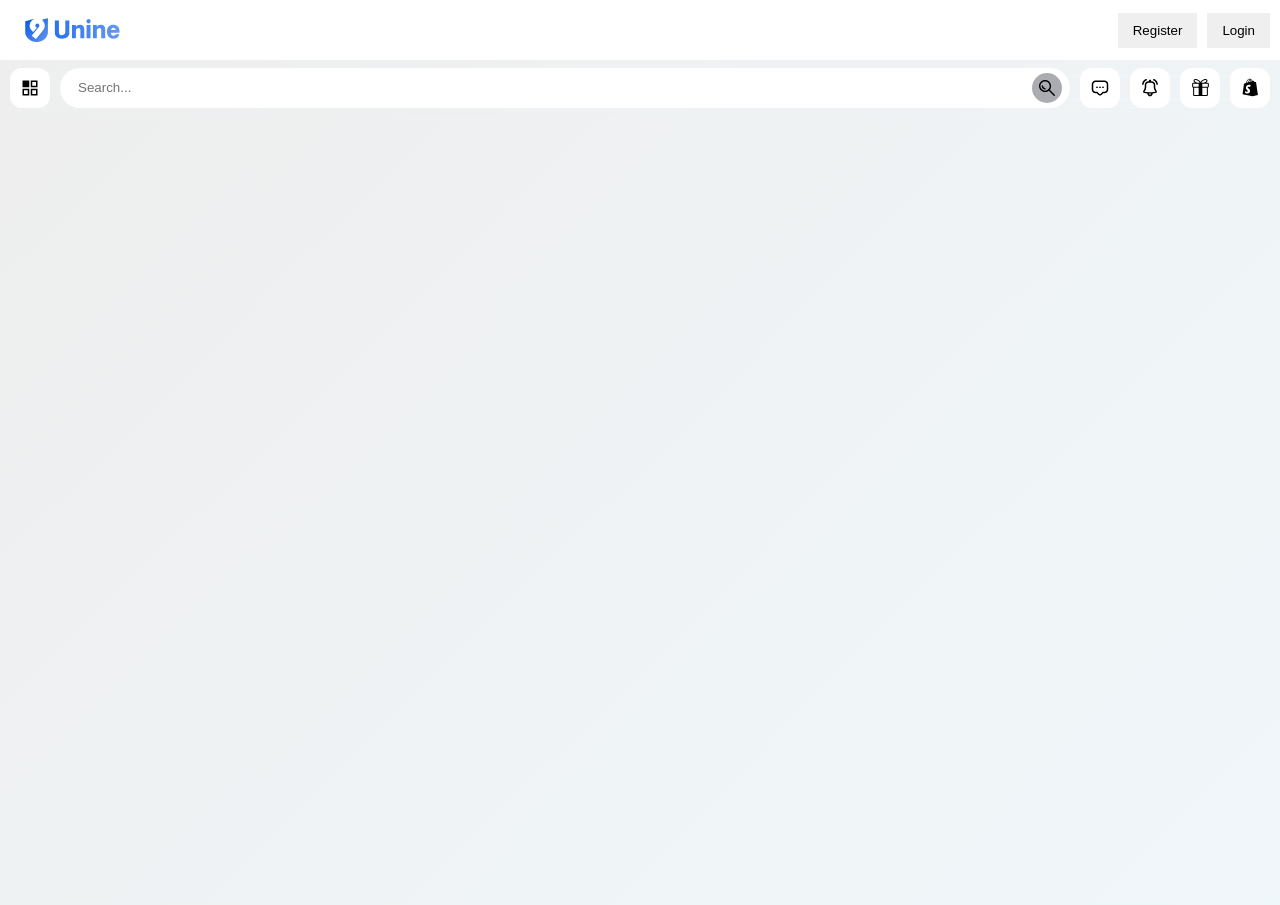
==== commit 444714ee: "Update index.html" ====
--- a/index.html
+++ b/index.html
@@ -376,83 +376,58 @@
         type="button"
         aria-label="Previous"
       >
-
-        <img
-          src="SSVG/button/left.svg"
-          alt=""
-          aria-hidden="true"
-        >
-
-      </button>
-
-
-      <!-- PAGE VIEWPORT -->
-
-      <div
-        id="U9-page-container-tool-page-viewport"
-      >
-
-
-        <!-- PAGE TRACK -->
-
-        <div
-          id="U9-page-container-tool-page-track"
-        >
-
-
-          <!-- HOME -->
-
-          <button
-            id="U9-page-container-tool-home"
-            type="button"
-          >
-            Home
-          </button>
-
-
-          <!-- SHOP -->
-
-          <button
-            id="U9-page-container-tool-shop-page"
-            type="button"
-          >
-            Shop
-          </button>
-
-
-          <!-- AUCTION -->
-
-          <button
-            id="U9-page-container-tool-auction"
-            type="button"
-          >
-            Auction
-          </button>
-
-
-          <!-- TEST 1 -->
-
-          <button
-            id="U9-page-container-tool-test1"
-            type="button"
-          >
-            Test1
-          </button>
-
-
-          <!-- TEST 2 -->
-
-          <button
-            id="U9-page-container-tool-test2"
-            type="button"
-          >
-            Test2
-          </button>
-
-
-        </div>
-
-      </div>
+        &lt;
+      </button>
+
+
+      <!-- HOME -->
+
+      <button
+        id="U9-page-container-tool-home"
+        type="button"
+      >
+        Home
+      </button>
+
+
+      <!-- SHOP -->
+
+      <button
+        id="U9-page-container-tool-shop-page"
+        type="button"
+      >
+        Shop
+      </button>
+
+
+      <!-- AUCTION -->
+
+      <button
+        id="U9-page-container-tool-auction"
+        type="button"
+      >
+        Auction
+      </button>
+
+
+      <!-- TEST 1 -->
+
+      <button
+        id="U9-page-container-tool-test1"
+        type="button"
+      >
+        Test1
+      </button>
+
+
+      <!-- TEST 2 -->
+
+      <button
+        id="U9-page-container-tool-test2"
+        type="button"
+      >
+        Test2
+      </button>
 
 
       <!-- NEXT -->
@@ -462,13 +437,7 @@
         type="button"
         aria-label="Next"
       >
-
-        <img
-          src="SSVG/button/right.svg"
-          alt=""
-          aria-hidden="true"
-        >
-
+        &gt;
       </button>
 
 
--- a/CSS/CONTAINER/container-tool.css
+++ b/CSS/CONTAINER/container-tool.css
@@ -1,3 +1,4 @@
+
 /* =========== CONTAINER TOOL =========== */
 
 #U9-page-container-tool {
@@ -53,7 +54,8 @@
 
   gap: 10px;
 
-  transform: translateX(0);
+  transform:
+    translateX(0);
 
   transition:
     transform 0.45s ease;
@@ -89,7 +91,8 @@
 
   overflow: hidden;
 
-  transform: translateX(-100%);
+  transform:
+    translateX(-100%);
 
   transition:
     transform 0.45s ease;
@@ -114,6 +117,8 @@
   flex:
     0 0 40px;
 
+  box-sizing: border-box;
+
 }
 
 
@@ -832,7 +837,7 @@
 }
 
 
-/* =========== PREVIOUS / NEXT =========== */
+/* =========== PREVIOUS / NEXT BUTTON =========== */
 
 #U9-page-container-tool-pages-prev,
 
@@ -869,74 +874,68 @@
 
   box-sizing: border-box;
 
+}
+
+
+#U9-page-container-tool-pages-prev img,
+
+#U9-page-container-tool-pages-next img {
+
+  display: block;
+
+  width: 18px;
+
+  height: 18px;
+
+  max-width: 18px;
+
+  max-height: 18px;
+
+  object-fit: contain;
+
+  pointer-events: none;
+
+}
+
+
+/* =========== PAGE VIEWPORT =========== */
+
+#U9-page-container-tool-page-viewport {
+
+  height: 40px;
+
+  flex:
+    0 0 auto;
+
+  min-width: 0;
+
+  overflow: hidden;
+
+  box-sizing: border-box;
+
   position: relative;
 
-  z-index: 20;
-
-}
-
-
-#U9-page-container-tool-pages-prev img,
-
-#U9-page-container-tool-pages-next img {
-
-  display: block;
-
-  width: 18px;
-
-  height: 18px;
-
-  max-width: 18px;
-
-  max-height: 18px;
-
-  object-fit: contain;
-
-  pointer-events: none;
-
-}
-
-
-/* =========== PAGE VIEWPORT =========== */
-
-#U9-page-container-tool-page-viewport {
-
-  width: 0;
-
-  min-width: 0;
+}
+
+
+/* =========== PAGE TRACK =========== */
+
+#U9-page-container-tool-page-track {
+
+  display: flex;
+
+  align-items: center;
+
+  gap: 6px;
+
+  width: max-content;
+
+  min-width: max-content;
 
   height: 40px;
 
-  flex:
-    1 1 0;
-
-  overflow: hidden;
-
-  box-sizing: border-box;
-
-  position: relative;
-
-}
-
-
-/* =========== PAGE TRACK =========== */
-
-#U9-page-container-tool-page-track {
-
-  display: flex;
-
-  align-items: center;
-
-  gap: 6px;
-
-  width: max-content;
-
-  min-width: max-content;
-
-  height: 40px;
-
   transform:
-    translateX(0);
+    translate3d(0, 0, 0);
 
   transition:
     transform 0.45s ease;
@@ -965,11 +964,11 @@
 
   height: 40px;
 
+  margin: 0;
+
   padding:
     0 10px;
 
-  margin: 0;
-
   border: none;
 
   outline: none;
@@ -1027,7 +1026,7 @@
 }
 
 
-/* =========== BUTTON HOVER =========== */
+/* =========== PAGE HOVER =========== */
 
 #U9-page-container-tool-pages
 button:hover {
@@ -1037,7 +1036,7 @@
 }
 
 
-/* =========== BUTTON PRESS =========== */
+/* =========== PAGE PRESS =========== */
 
 #U9-page-container-tool-pages
 button:active {
@@ -1070,7 +1069,7 @@
 }
 
 
-/* =========== TOOL BUTTON =========== */
+/* =========== TOOL BUTTONS =========== */
 
 #U9-page-container-tool-menu,
 
@@ -1118,10 +1117,12 @@
   min-height:
     calc(100vh - 115px);
 
-}
-
-
-/* =========== HIDE PAGES =========== */
+  box-sizing: border-box;
+
+}
+
+
+/* =========== HIDDEN PAGES =========== */
 
 #U9-page-shop,
 
@@ -1180,8 +1181,6 @@
 
     min-width: 36px;
 
-    height: 40px;
-
     flex:
       0 0 36px;
 
@@ -1211,8 +1210,6 @@
 
     min-width: 36px;
 
-    height: 40px;
-
     flex:
       0 0 36px;
 
@@ -1238,16 +1235,12 @@
 
   #U9-page-container-tool-page-viewport {
 
-    width: 0;
+    height: 40px;
+
+    flex:
+      0 0 auto;
 
     min-width: 0;
-
-    flex:
-      1 1 0;
-
-    height: 40px;
-
-    overflow: hidden;
 
   }
 
